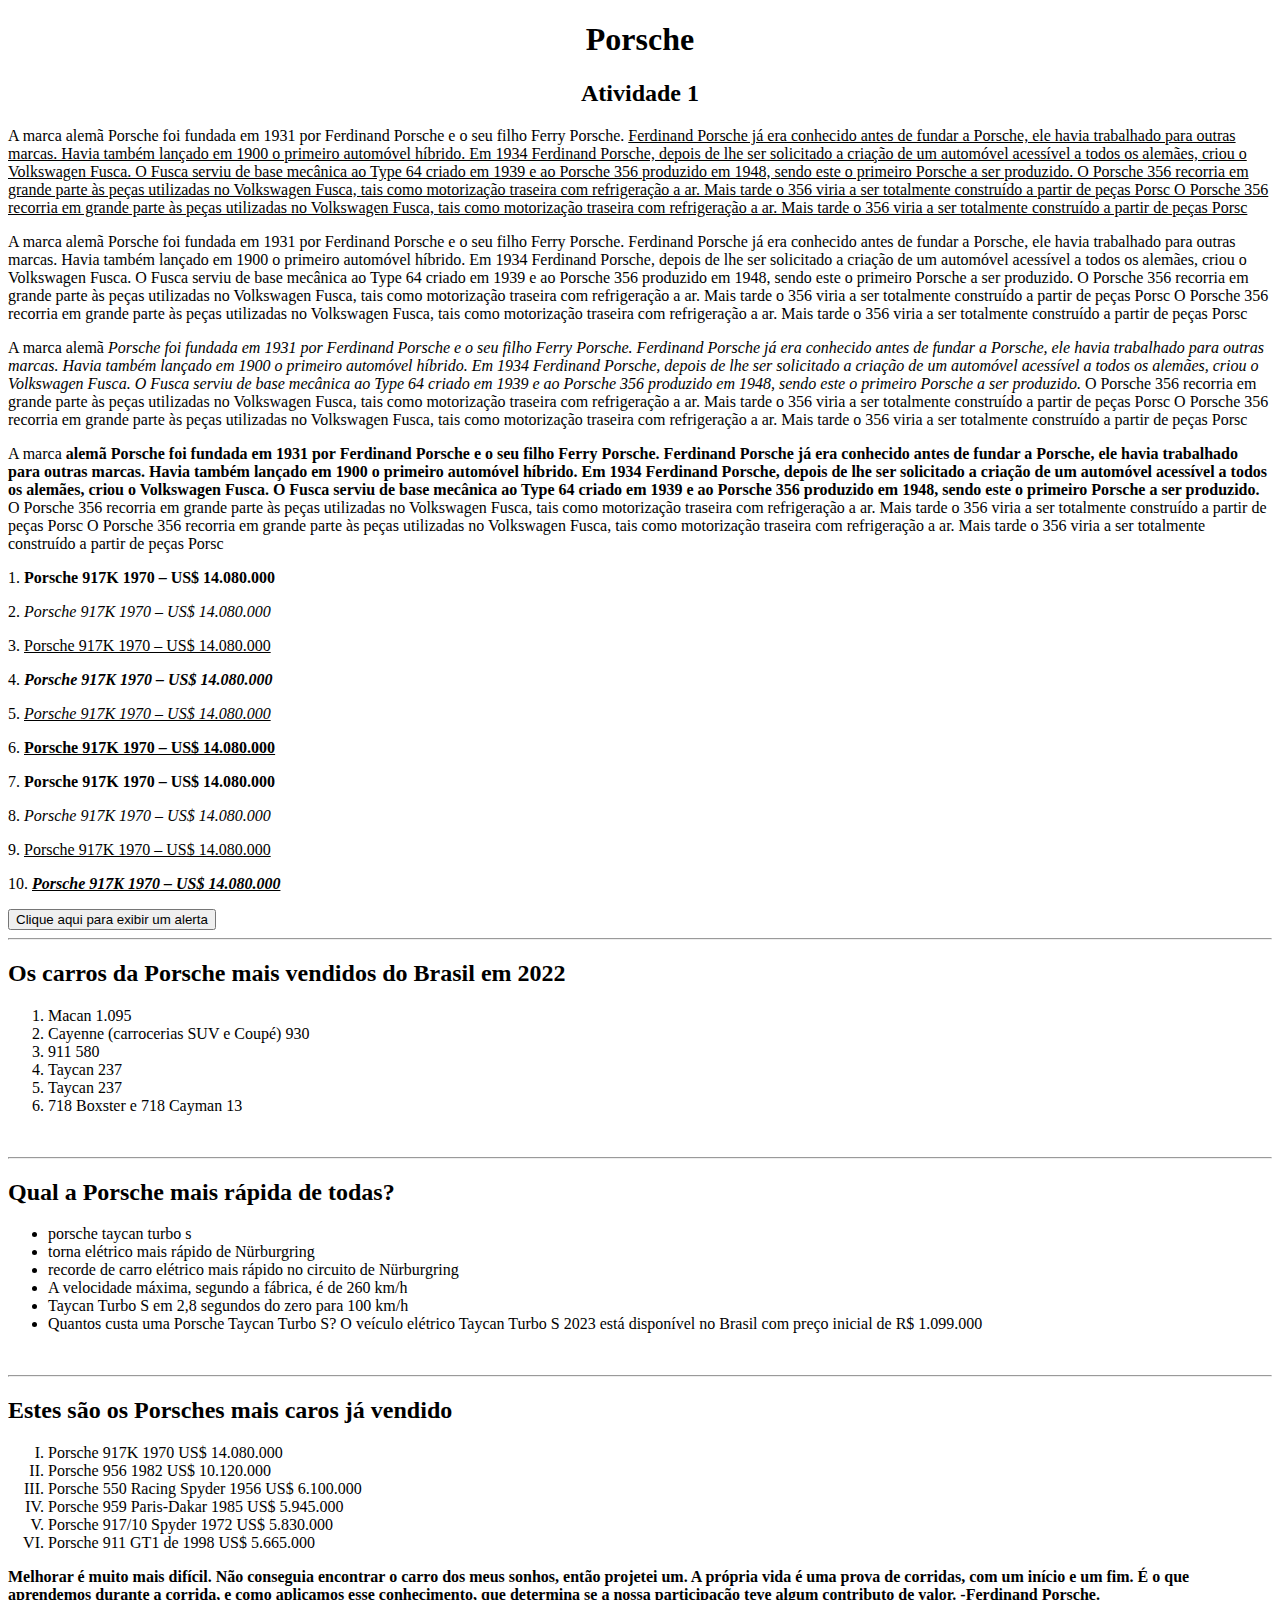
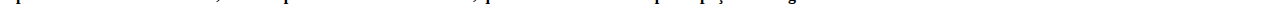
==== Atividade 1/Exercício1.html @ dfe97d0d "Add files via upload" ====
<!DOCTYPE html>
<html lang="pt-br">
<head>
    <meta charset="UTF-8">
    <meta http-equiv="X-UA-Compatible" content="IE=edge">
    <meta name="viewport" content="width=device-width, initial-scale=1.0">
    <title>Exercício1</title>
</head>
<body>
                  
    <h1 align="center">Porsche</h1>

	<h2 align="center">Atividade 1</h2>
	
	<p>A marca alemã Porsche foi fundada em 1931 por Ferdinand Porsche e o seu filho Ferry
    Porsche. <u>Ferdinand Porsche já era conhecido antes de fundar a Porsche, ele havia trabalhado
    para outras marcas. Havia também lançado em 1900 o primeiro automóvel híbrido.
    Em 1934 Ferdinand Porsche, depois de lhe ser solicitado a criação de um automóvel acessível
    a todos os alemães, criou o Volkswagen Fusca. O Fusca serviu de base mecânica ao Type 64
    criado em 1939 e ao Porsche 356 produzido em 1948, sendo este o primeiro Porsche a ser
    produzido.
    O Porsche 356 recorria em grande parte às peças utilizadas no Volkswagen Fusca, tais como
    motorização traseira com refrigeração a ar. Mais tarde o 356 viria a ser totalmente construído a
    partir de peças Porsc O Porsche 356 recorria em grande parte às peças utilizadas no Volkswagen Fusca, tais como
    motorização traseira com refrigeração a ar. Mais tarde o 356 viria a ser totalmente construído a
    partir de peças Porsc</u>
    </p>


    <p>A marca alemã Porsche foi fundada em 1931 por Ferdinand Porsche e o seu filho Ferry
      Porsche. Ferdinand Porsche já era conhecido antes de fundar a Porsche, ele havia trabalhado
      para outras marcas. Havia também lançado em 1900 o primeiro automóvel híbrido.
      Em 1934 Ferdinand Porsche, depois de lhe ser solicitado a criação de um automóvel acessível
      a todos os alemães, criou o Volkswagen Fusca. O Fusca serviu de base mecânica ao Type 64
      criado em 1939 e ao Porsche 356 produzido em 1948, sendo este o primeiro Porsche a ser
      produzido.
      O Porsche 356 recorria em grande parte às peças utilizadas no Volkswagen Fusca, tais como
      motorização traseira com refrigeração a ar. Mais tarde o 356 viria a ser totalmente construído a
      partir de peças Porsc O Porsche 356 recorria em grande parte às peças utilizadas no Volkswagen Fusca, tais como
      motorização traseira com refrigeração a ar. Mais tarde o 356 viria a ser totalmente construído a
      partir de peças Porsc
      </p>

      <p>A marca alemã<i> Porsche foi fundada em 1931 por Ferdinand Porsche e o seu filho Ferry
        Porsche. Ferdinand Porsche já era conhecido antes de fundar a Porsche, ele havia trabalhado
        para outras marcas. Havia também lançado em 1900 o primeiro automóvel híbrido.
        Em 1934 Ferdinand Porsche, depois de lhe ser solicitado a criação de um automóvel acessível
        a todos os alemães, criou o Volkswagen Fusca. O Fusca serviu de base mecânica ao Type 64
        criado em 1939 e ao Porsche 356 produzido em 1948, sendo este o primeiro Porsche a ser
        produzido.</i>
        O Porsche 356 recorria em grande parte às peças utilizadas no Volkswagen Fusca, tais como
        motorização traseira com refrigeração a ar. Mais tarde o 356 viria a ser totalmente construído a
        partir de peças Porsc O Porsche 356 recorria em grande parte às peças utilizadas no Volkswagen Fusca, tais como
        motorização traseira com refrigeração a ar. Mais tarde o 356 viria a ser totalmente construído a
        partir de peças Porsc
        </p>

        <p>A marca <b>alemã Porsche foi fundada em 1931 por Ferdinand Porsche e o seu filho Ferry
          Porsche. Ferdinand Porsche já era conhecido antes de fundar a Porsche, ele havia trabalhado
          para outras marcas. Havia também lançado em 1900 o primeiro automóvel híbrido.
          Em 1934 Ferdinand Porsche, depois de lhe ser solicitado a criação de um automóvel acessível
          a todos os alemães, criou o Volkswagen Fusca. O Fusca serviu de base mecânica ao Type 64
          criado em 1939 e ao Porsche 356 produzido em 1948, sendo este o primeiro Porsche a ser
          produzido.</b>
          O Porsche 356 recorria em grande parte às peças utilizadas no Volkswagen Fusca, tais como
          motorização traseira com refrigeração a ar. Mais tarde o 356 viria a ser totalmente construído a
          partir de peças Porsc O Porsche 356 recorria em grande parte às peças utilizadas no Volkswagen Fusca, tais como
          motorização traseira com refrigeração a ar. Mais tarde o 356 viria a ser totalmente construído a
          partir de peças Porsc
          </p>
	

	
<p>1. <b>Porsche 917K 1970 – US$ 14.080.000</b></p>
<p>2. <i>Porsche 917K 1970 – US$ 14.080.000</i></p>
<p>3. <u>Porsche 917K 1970 – US$ 14.080.000</u></p>
<p>4. <b><i>Porsche 917K 1970 – US$ 14.080.000</i></b></p>
<p>5. <i><u>Porsche 917K 1970 – US$ 14.080.000</u></i></p>
<p>6. <b><u>Porsche 917K 1970 – US$ 14.080.000</u></b></p>
<p>7. <b>Porsche 917K 1970 – US$ 14.080.000</b></p>
<p>8. <i>Porsche 917K 1970 – US$ 14.080.000</i></p>
<p>9. <u>Porsche 917K 1970 – US$ 14.080.000</u></p>
<p>10. <b><i><u>Porsche 917K 1970 – US$ 14.080.000</u></i></b></p>

	<button onclick="exibirAlerta()">Clique aqui para exibir um alerta</button>

<script>
    function exibirAlerta() {
        alert("Olá, Porsche!");
    }
</script>
	
	<hr />
	<h2>Os carros da Porsche mais vendidos do Brasil em 2022</h2>
	<ol>
  <li>Macan 1.095</li>
  <li>Cayenne (carrocerias SUV e Coupé) 930</li>
  <li>911 580</li>
  <li>Taycan 237</li>
  <li>Taycan 237</li>
  <li>718 Boxster e 718 Cayman 13</li>
</ol>
<br>
<hr />
<h2>Qual a Porsche mais rápida de todas?</h2>
<ul>
  <li>porsche taycan turbo s</li>
  <li>torna elétrico mais rápido de Nürburgring</li>
  <li>recorde de carro elétrico mais rápido no circuito de Nürburgring</li>
  <li>A velocidade máxima, segundo a fábrica, é de 260 km/h</li>
  <li>Taycan Turbo S em 2,8 segundos do zero para 100 km/h</li>
  <li>Quantos custa uma Porsche Taycan Turbo S? O veículo elétrico Taycan Turbo S 2023 está
    disponível no Brasil com preço inicial de R$ 1.099.000</li>
</ul>
<br>
<hr />
<h2>Estes são os Porsches mais caros já vendido</h2>
<ol type="I">
  <li>Porsche 917K 1970 US$ 14.080.000</li>
  <li>Porsche 956 1982  US$ 10.120.000</li>
  <li>Porsche 550 Racing Spyder 1956  US$ 6.100.000</li>
  <li>Porsche 959 Paris-Dakar 1985 US$ 5.945.000</li>
  <li>Porsche 917/10 Spyder 1972 US$ 5.830.000</li>
  <li>Porsche 911 GT1 de 1998 US$ 5.665.000</li>
</ol>

<p><b>Melhorar é muito mais difícil. Não conseguia encontrar o carro dos meus
  sonhos, então projetei um. A própria vida é uma prova de corridas, com um
  início e um fim. É o que aprendemos durante a corrida, e como aplicamos
  esse conhecimento, que determina se a nossa participação teve algum
  contributo de valor. -Ferdinand Porsche.</b></p>
	
</body>
</html>
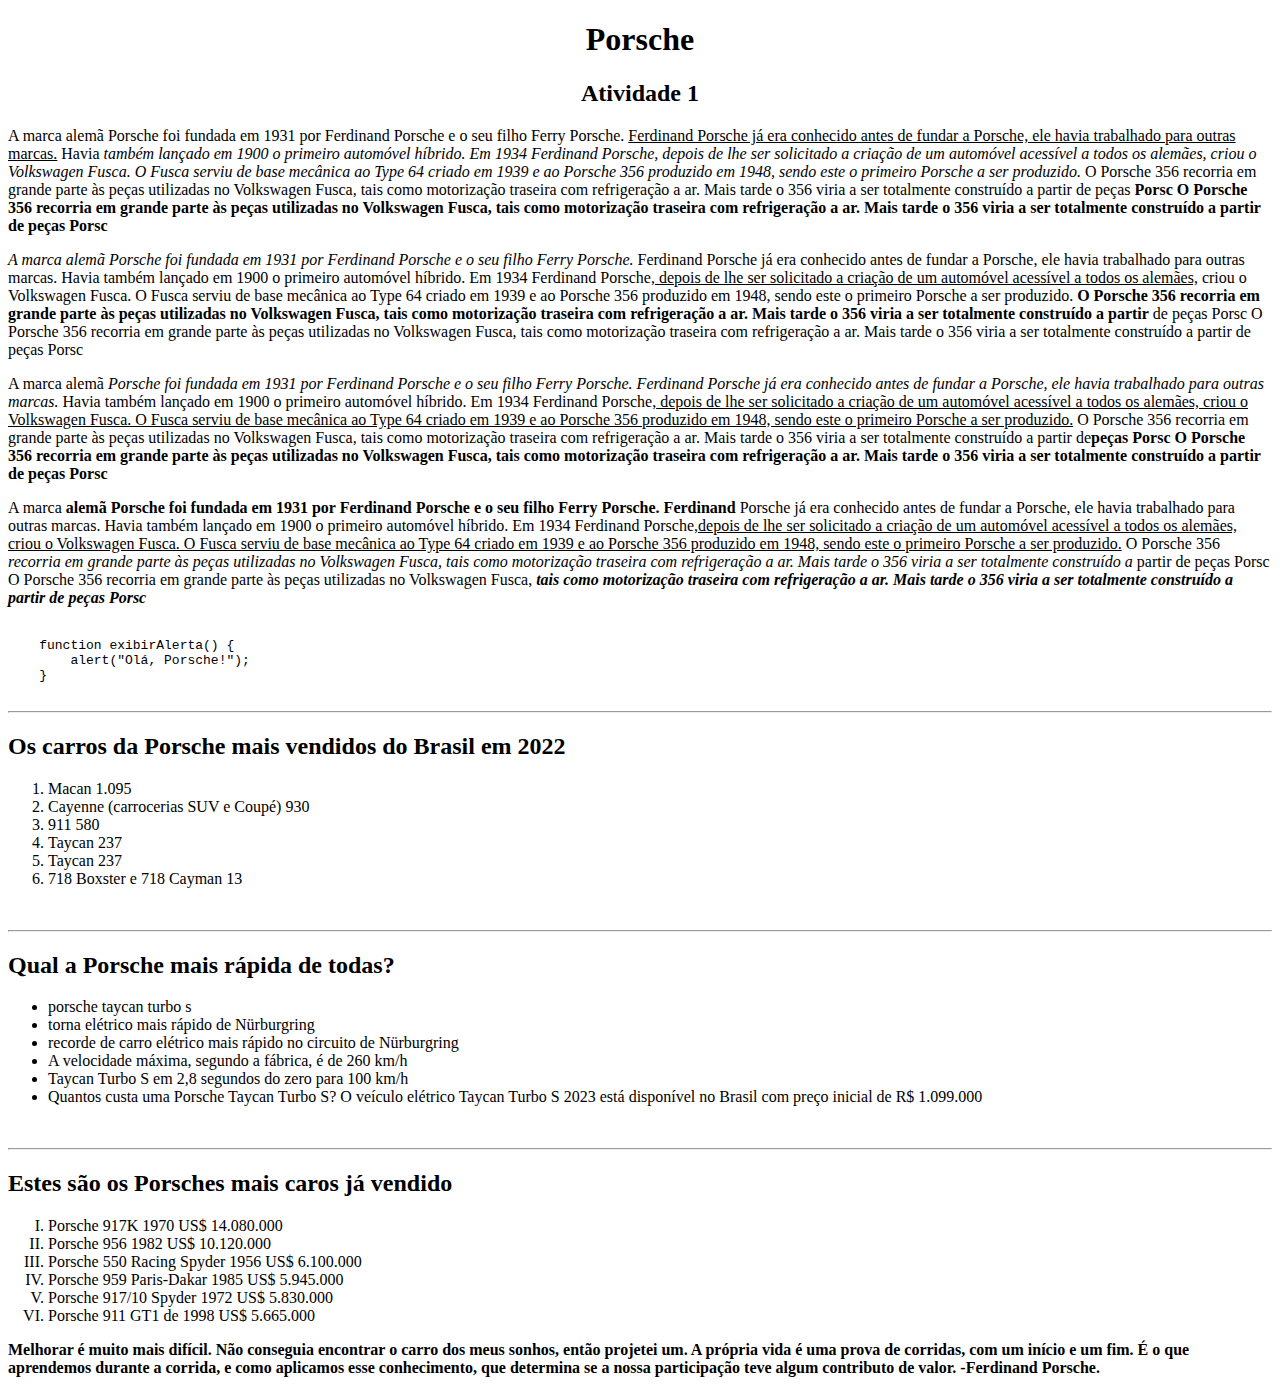
==== commit 41791ccb: "Add files via upload" ====
--- a/Atividade 1/Exercício1.html
+++ b/Atividade 1/Exercício1.html
@@ -14,81 +14,69 @@
 	
 	<p>A marca alemã Porsche foi fundada em 1931 por Ferdinand Porsche e o seu filho Ferry
     Porsche. <u>Ferdinand Porsche já era conhecido antes de fundar a Porsche, ele havia trabalhado
-    para outras marcas. Havia também lançado em 1900 o primeiro automóvel híbrido.
+    para outras marcas.</u> Havia<i> também lançado em 1900 o primeiro automóvel híbrido.
     Em 1934 Ferdinand Porsche, depois de lhe ser solicitado a criação de um automóvel acessível
     a todos os alemães, criou o Volkswagen Fusca. O Fusca serviu de base mecânica ao Type 64
     criado em 1939 e ao Porsche 356 produzido em 1948, sendo este o primeiro Porsche a ser
-    produzido.
+    produzido.</i>
     O Porsche 356 recorria em grande parte às peças utilizadas no Volkswagen Fusca, tais como
     motorização traseira com refrigeração a ar. Mais tarde o 356 viria a ser totalmente construído a
-    partir de peças Porsc O Porsche 356 recorria em grande parte às peças utilizadas no Volkswagen Fusca, tais como
+    partir de peças<b> Porsc O Porsche 356 recorria em grande parte às peças utilizadas no Volkswagen Fusca, tais como
     motorização traseira com refrigeração a ar. Mais tarde o 356 viria a ser totalmente construído a
-    partir de peças Porsc</u>
+    partir de peças Porsc</b>
     </p>
 
 
-    <p>A marca alemã Porsche foi fundada em 1931 por Ferdinand Porsche e o seu filho Ferry
-      Porsche. Ferdinand Porsche já era conhecido antes de fundar a Porsche, ele havia trabalhado
+    <p><i>A marca alemã Porsche foi fundada em 1931 por Ferdinand Porsche e o seu filho Ferry
+      Porsche.</i> Ferdinand Porsche já era conhecido antes de fundar a Porsche, ele havia trabalhado
       para outras marcas. Havia também lançado em 1900 o primeiro automóvel híbrido.
-      Em 1934 Ferdinand Porsche, depois de lhe ser solicitado a criação de um automóvel acessível
-      a todos os alemães, criou o Volkswagen Fusca. O Fusca serviu de base mecânica ao Type 64
+      Em 1934 Ferdinand Porsche,<u> depois de lhe ser solicitado a criação de um automóvel acessível
+      a todos os alemães,</u> criou o Volkswagen Fusca. O Fusca serviu de base mecânica ao Type 64
       criado em 1939 e ao Porsche 356 produzido em 1948, sendo este o primeiro Porsche a ser
       produzido.
-      O Porsche 356 recorria em grande parte às peças utilizadas no Volkswagen Fusca, tais como
+      <b>O Porsche 356 recorria em grande parte às peças utilizadas no Volkswagen Fusca, tais como
       motorização traseira com refrigeração a ar. Mais tarde o 356 viria a ser totalmente construído a
-      partir de peças Porsc O Porsche 356 recorria em grande parte às peças utilizadas no Volkswagen Fusca, tais como
+      partir</b> de peças Porsc O Porsche 356 recorria em grande parte às peças utilizadas no Volkswagen Fusca, tais como
       motorização traseira com refrigeração a ar. Mais tarde o 356 viria a ser totalmente construído a
       partir de peças Porsc
       </p>
 
       <p>A marca alemã<i> Porsche foi fundada em 1931 por Ferdinand Porsche e o seu filho Ferry
         Porsche. Ferdinand Porsche já era conhecido antes de fundar a Porsche, ele havia trabalhado
-        para outras marcas. Havia também lançado em 1900 o primeiro automóvel híbrido.
-        Em 1934 Ferdinand Porsche, depois de lhe ser solicitado a criação de um automóvel acessível
+        para outras marcas.</i> Havia também lançado em 1900 o primeiro automóvel híbrido.
+        Em 1934 Ferdinand Porsche,<u> depois de lhe ser solicitado a criação de um automóvel acessível
         a todos os alemães, criou o Volkswagen Fusca. O Fusca serviu de base mecânica ao Type 64
         criado em 1939 e ao Porsche 356 produzido em 1948, sendo este o primeiro Porsche a ser
-        produzido.</i>
+        produzido.</u>
         O Porsche 356 recorria em grande parte às peças utilizadas no Volkswagen Fusca, tais como
         motorização traseira com refrigeração a ar. Mais tarde o 356 viria a ser totalmente construído a
-        partir de peças Porsc O Porsche 356 recorria em grande parte às peças utilizadas no Volkswagen Fusca, tais como
+        partir de<b>peças Porsc O Porsche 356 recorria em grande parte às peças utilizadas no Volkswagen Fusca, tais como
         motorização traseira com refrigeração a ar. Mais tarde o 356 viria a ser totalmente construído a
-        partir de peças Porsc
+        partir de peças Porsc</b>
         </p>
 
         <p>A marca <b>alemã Porsche foi fundada em 1931 por Ferdinand Porsche e o seu filho Ferry
-          Porsche. Ferdinand Porsche já era conhecido antes de fundar a Porsche, ele havia trabalhado
+          Porsche. Ferdinand </b>Porsche já era conhecido antes de fundar a Porsche, ele havia trabalhado
           para outras marcas. Havia também lançado em 1900 o primeiro automóvel híbrido.
-          Em 1934 Ferdinand Porsche, depois de lhe ser solicitado a criação de um automóvel acessível
+          Em 1934 Ferdinand Porsche,<u>depois de lhe ser solicitado a criação de um automóvel acessível
           a todos os alemães, criou o Volkswagen Fusca. O Fusca serviu de base mecânica ao Type 64
           criado em 1939 e ao Porsche 356 produzido em 1948, sendo este o primeiro Porsche a ser
-          produzido.</b>
-          O Porsche 356 recorria em grande parte às peças utilizadas no Volkswagen Fusca, tais como
+          produzido.</u> 
+          O Porsche 356 <i>recorria em grande parte às peças utilizadas no Volkswagen Fusca, tais como
+          motorização traseira com refrigeração a ar. Mais tarde o 356 viria a ser totalmente construído a</i>
+          partir de peças Porsc O Porsche 356 recorria em grande parte às peças utilizadas no Volkswagen Fusca, <b><i><u></u>tais como
           motorização traseira com refrigeração a ar. Mais tarde o 356 viria a ser totalmente construído a
-          partir de peças Porsc O Porsche 356 recorria em grande parte às peças utilizadas no Volkswagen Fusca, tais como
-          motorização traseira com refrigeração a ar. Mais tarde o 356 viria a ser totalmente construído a
-          partir de peças Porsc
+          partir de peças Porsc</u></i></b></p>
           </p>
 	
-
-	
-<p>1. <b>Porsche 917K 1970 – US$ 14.080.000</b></p>
-<p>2. <i>Porsche 917K 1970 – US$ 14.080.000</i></p>
-<p>3. <u>Porsche 917K 1970 – US$ 14.080.000</u></p>
-<p>4. <b><i>Porsche 917K 1970 – US$ 14.080.000</i></b></p>
-<p>5. <i><u>Porsche 917K 1970 – US$ 14.080.000</u></i></p>
-<p>6. <b><u>Porsche 917K 1970 – US$ 14.080.000</u></b></p>
-<p>7. <b>Porsche 917K 1970 – US$ 14.080.000</b></p>
-<p>8. <i>Porsche 917K 1970 – US$ 14.080.000</i></p>
-<p>9. <u>Porsche 917K 1970 – US$ 14.080.000</u></p>
-<p>10. <b><i><u>Porsche 917K 1970 – US$ 14.080.000</u></i></b></p>
-
-	<button onclick="exibirAlerta()">Clique aqui para exibir um alerta</button>
-
-<script>
+<pre>
+		<code>
     function exibirAlerta() {
         alert("Olá, Porsche!");
     }
-</script>
+  </code>
+</pre>
+
 	
 	<hr />
 	<h2>Os carros da Porsche mais vendidos do Brasil em 2022</h2>
